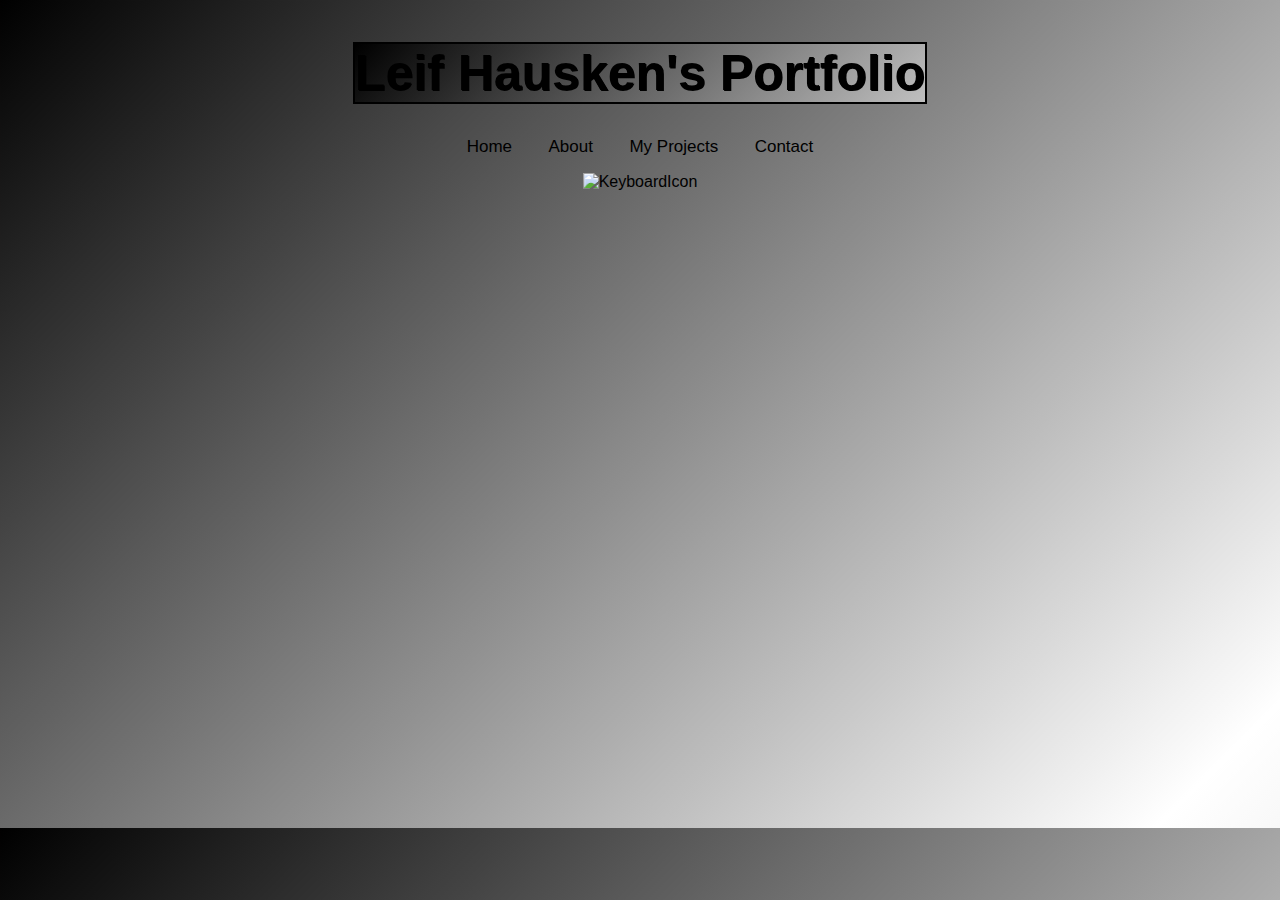
==== index.html @ 8eebc370 "First Commit" ====
<!DOCTYPE html>
    <html lang="en" dir="ltr">
    <head>
        <meta charset="utf-8">
        <title>Welcome</title>
        <link rel="stylesheet" href="main.css">
    </head>
    <body id="background">
        <h1 {text-align:center;} id="headerstyling">Leif Hausken's Portfolio</h1>
        <!--<p id="date"></p>-->

        <div class="topnav">
            <a class="active" href="index.html">Home</a>
            <a href="about.html">About</a>
            <a href="myproject.html">My Projects</a>
            <a href="contact.html">Contact</a>
          </div>

        <p id="centered"><img src="https://img.icons8.com/ios/452/keyboard.png" alt="KeyboardIcon"></p>

        <script src="app.js"></script>
        <noscript>
        You need to enable JavaScript to view the full site.
        </noscript>
    </body>
</html>
---- main.css ----
body {
    font-family: helvetica;
    text-align: center;
    background: linear-gradient(-45deg, #ff0000, #8f8f8f, #ffffff, #000000);
	background-size: 400% 400%;
	animation: gradient 15s ease infinite;
}

@keyframes gradient {
	0% {
		background-position: 0% 50%;
	}
	50% {
		background-position: 100% 50%;
	}
	100% {
		background-position: 0% 50%;
	}
}

h1 {
    /*background-image: url("https://img.freepik.com/free-photo/old-gray-cement-wall-backgrounds_34552-324.jpg?size=626&ext=jpg");*/
    background: linear-gradient(-45deg, #ff0000, #8f8f8f, #ffffff, #000000);
	background-size: 400% 400%;
	animation: gradient 7s ease infinite;
}

#date {
    text-align: center;
    font-size: 30px;
    font-style: italic;
    font-weight: bold;
}

#headerstyling {
    text-align: center;
    font-size: 50px;
    font-weight: bold;
    border-width: 2.5px;
    border-style: solid;
    display: inline-flex;
    border-color: black;
    text-shadow: 1px 1px black;
    color: black;
}

/*#centered {
    
}*/

/*#background {
    background-color: slategray;
}*/

.topnav {
    background-color: rgba(112, 132, 153, 0);
    overflow: hidden;
  }
  
  /* Style the links inside the navigation bar */
  .topnav a {
    float: center;
    color: black;
    text-align: center;
    padding: 14px 16px;
    text-decoration: none;
    font-size: 17px;
  }
  
  /* Change the color of links on hover */
  .topnav a:hover {
    background: linear-gradient(-45deg, #ff0000, #8f8f8f, #ffffff, #000000);
    background-size: 400% 400%;
	animation: gradient 3s ease infinite;
    color: silver;
    text-shadow: 1px 1px black;
  }
  
  /* Add a color to the active/current link 
  .topnav a.active {
    background-color: rgba(112, 128, 144, 0);
    color: black;
  }*/
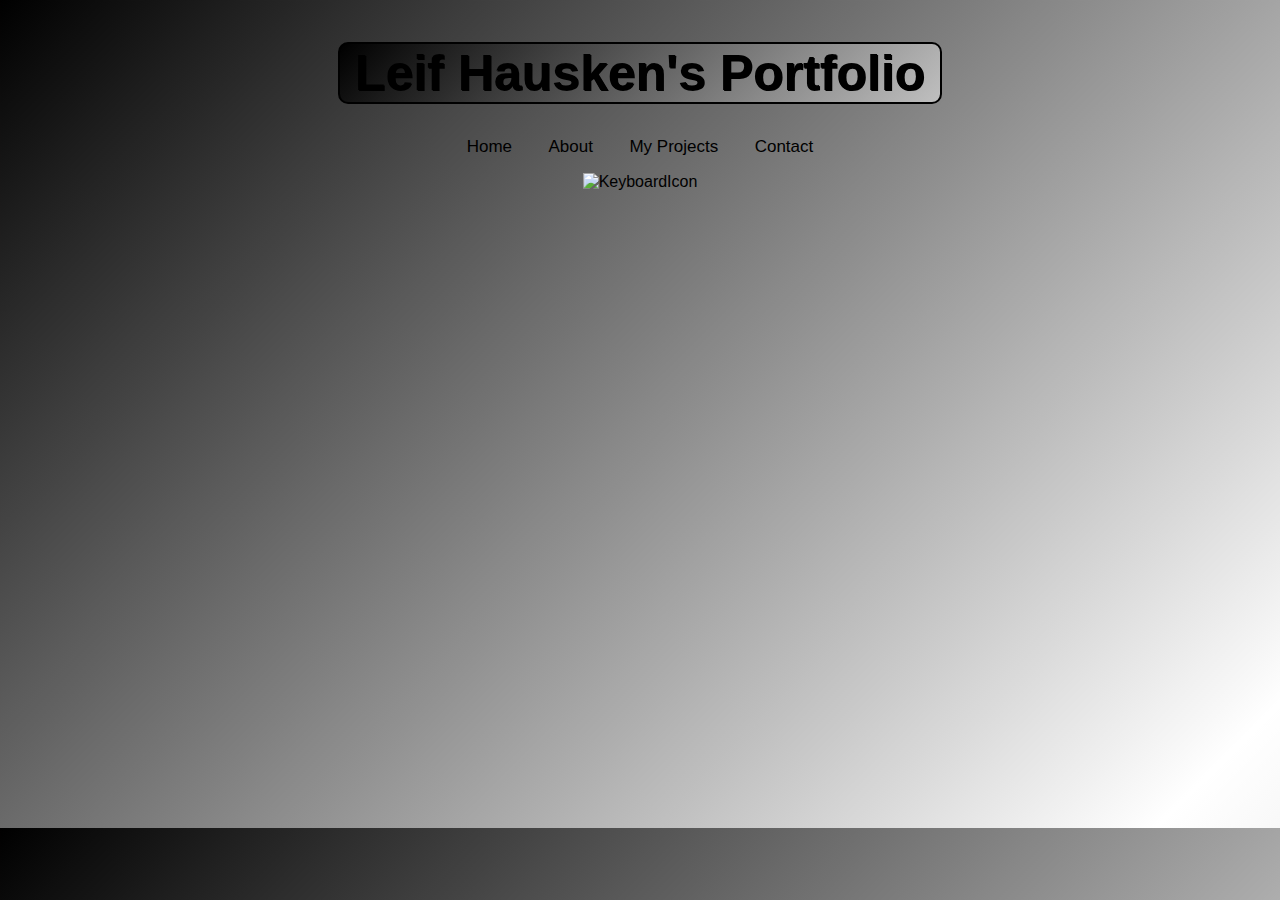
==== commit b0c8e236: "Changed heading styles up a bit as well as added a border to the navbar when hovering." ====
--- a/index.html
+++ b/index.html
@@ -6,7 +6,7 @@
         <link rel="stylesheet" href="main.css">
     </head>
     <body id="background">
-        <h1 {text-align:center;} id="headerstyling">Leif Hausken's Portfolio</h1>
+        <h1 id="headerstyling">Leif Hausken's Portfolio</h1>
         <!--<p id="date"></p>-->
 
         <div class="topnav">
--- a/main.css
+++ b/main.css
@@ -21,8 +21,8 @@
 h1 {
     /*background-image: url("https://img.freepik.com/free-photo/old-gray-cement-wall-backgrounds_34552-324.jpg?size=626&ext=jpg");*/
     background: linear-gradient(-45deg, #ff0000, #8f8f8f, #ffffff, #000000);
-	background-size: 400% 400%;
-	animation: gradient 7s ease infinite;
+	  background-size: 400% 400%;
+    animation: gradient 7s ease infinite;
 }
 
 #date {
@@ -33,15 +33,18 @@
 }
 
 #headerstyling {
-    text-align: center;
+    display: inline-flex;
+    align-items: center;
+    justify-content: center;
     font-size: 50px;
     font-weight: bold;
     border-width: 2.5px;
     border-style: solid;
-    display: inline-flex;
     border-color: black;
+    border-radius: 10px;
     text-shadow: 1px 1px black;
     color: black;
+    width: 600px;
 }
 
 /*#centered {
@@ -71,9 +74,14 @@
   .topnav a:hover {
     background: linear-gradient(-45deg, #ff0000, #8f8f8f, #ffffff, #000000);
     background-size: 400% 400%;
-	animation: gradient 3s ease infinite;
+	  animation: gradient 3s ease infinite;
     color: silver;
     text-shadow: 1px 1px black;
+    border-color: #000000;
+    border-width: 2px;
+    border-style: solid;
+    border-radius: 5px;
+    padding: 12px 14px;
   }
   
   /* Add a color to the active/current link 
